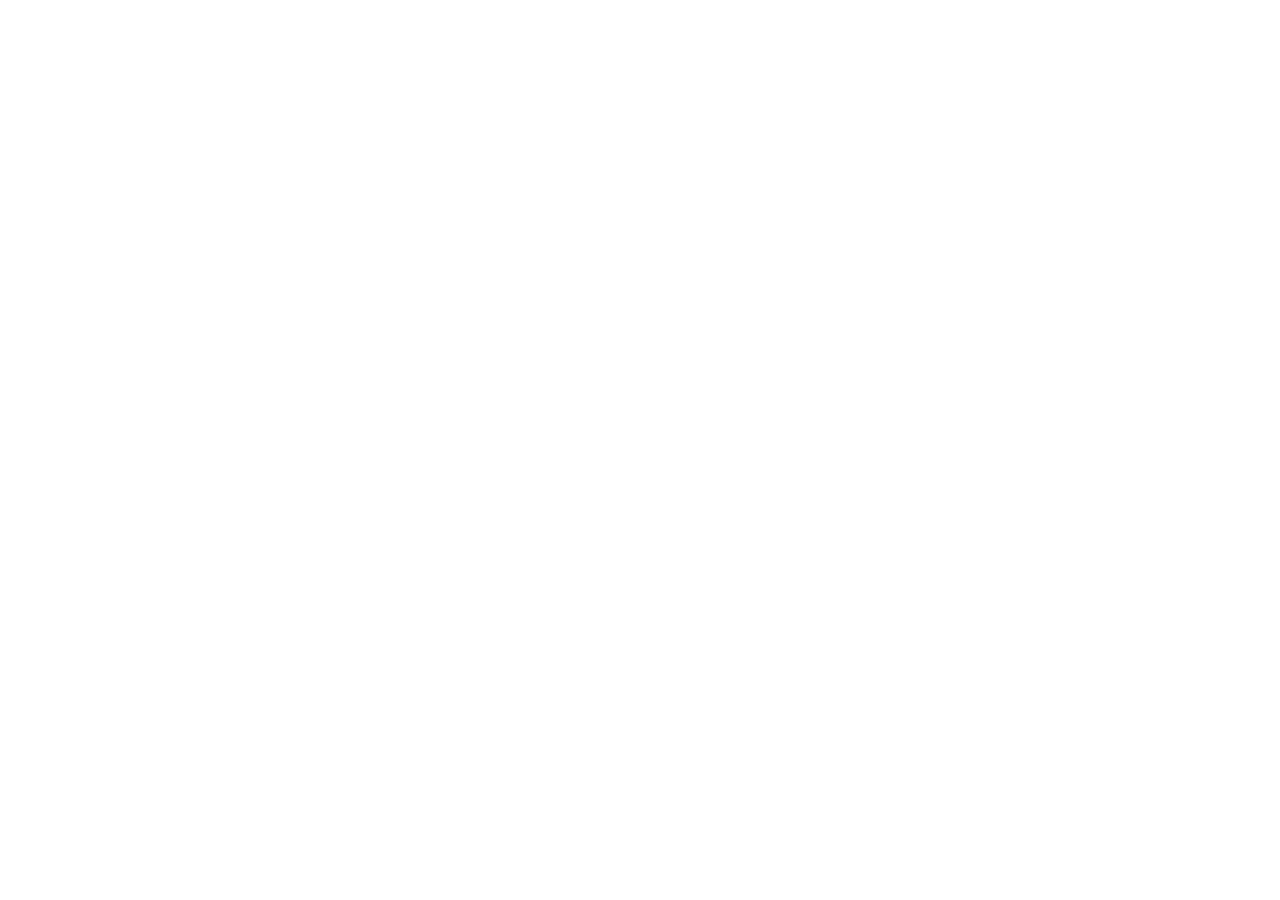
==== index.html @ 9e72b25e "init commit" ====
<!DOCTYPE html>
<html lang="en">
<head>
    <meta charset="UTF-8">
    <meta name="viewport" content="width=device-width, initial-scale=1.0">
    <title>RosParts</title>
</head>
<body>
    
</body>
</html>
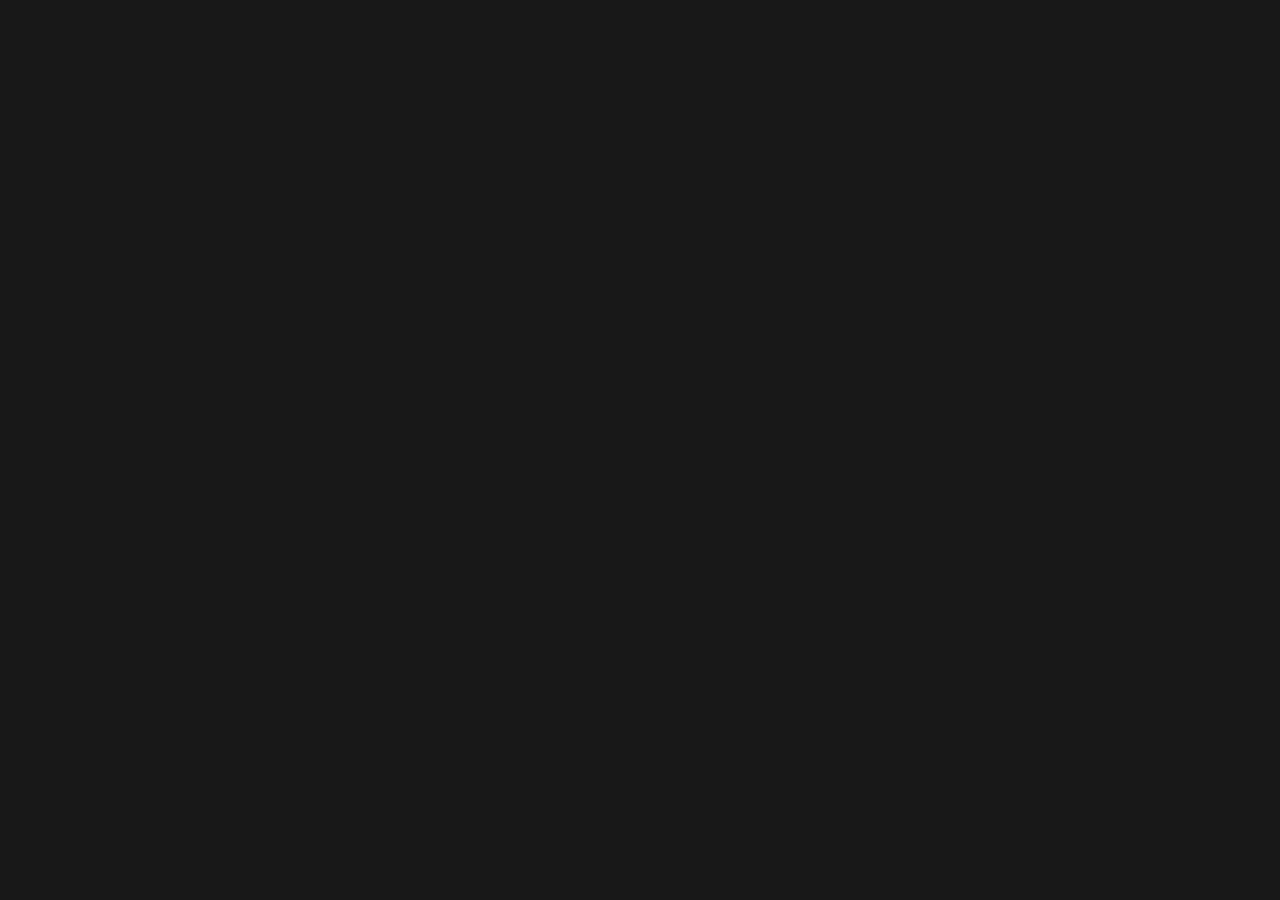
==== commit 9316a834: "remove rust" ====
--- a/index.html
+++ b/index.html
@@ -4,6 +4,7 @@
     <meta charset="UTF-8">
     <meta name="viewport" content="width=device-width, initial-scale=1.0">
     <title>RosParts</title>
+    <link rel="stylesheet" href="style.css">
 </head>
 <body>
     
--- a/style.css
+++ b/style.css
@@ -0,0 +1,4 @@
+
+body {
+    background-color: #181818;
+}
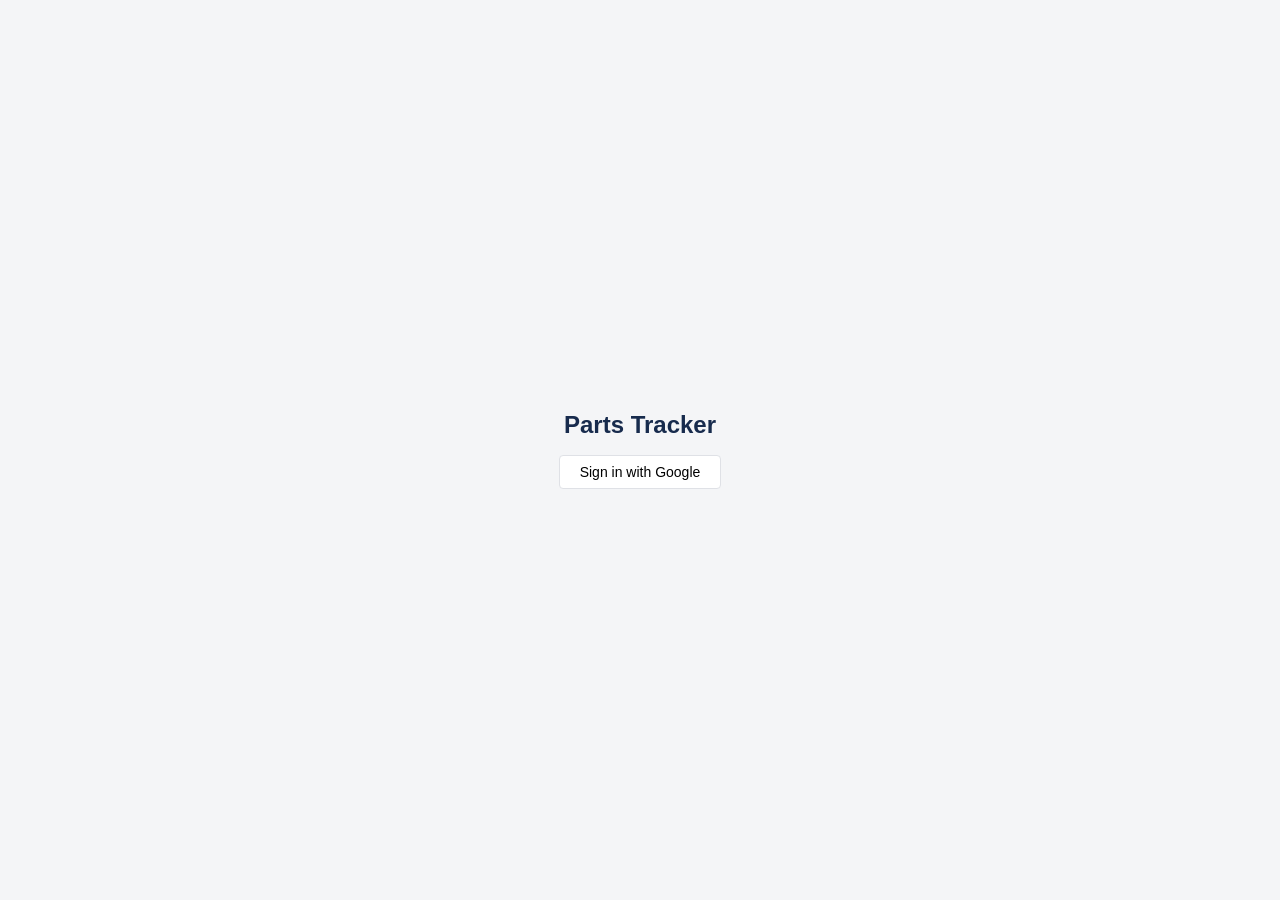
==== commit e5774af8: "update" ====
--- a/index.html
+++ b/index.html
@@ -1,12 +1,52 @@
 <!DOCTYPE html>
 <html lang="en">
 <head>
-    <meta charset="UTF-8">
-    <meta name="viewport" content="width=device-width, initial-scale=1.0">
-    <title>RosParts</title>
-    <link rel="stylesheet" href="style.css">
+  <meta charset="UTF-8">
+  <meta name="viewport" content="width=device-width, initial-scale=1.0">
+  <title>Parts Tracker</title>
+  <link rel="stylesheet" href="index.css">
 </head>
 <body>
-    
+
+  <div id="login-page">
+    <div class="login-box">
+      <h1>Parts Tracker</h1>
+      <button id="login-btn">Sign in with Google</button>
+    </div>
+  </div>
+
+  <div id="main" class="hidden">
+
+    <header class="topbar">
+      <span class="brand">Parts Tracker</span>
+      <nav class="type-filter" id="type-filter">
+        <button class="filter-btn active" data-type="">All</button>
+        <button class="filter-btn" data-type="3d_print">3D Print</button>
+        <button class="filter-btn" data-type="cnc">CNC</button>
+        <button class="filter-btn" data-type="manual_cut">Manual Cut</button>
+      </nav>
+      <div class="topbar-right">
+        <button id="refresh-btn" class="icon-btn" title="Refresh">↺</button>
+        <img id="user-avatar" class="avatar" src="" alt="">
+        <span id="user-name"></span>
+      </div>
+    </header>
+
+    <div id="board-wrap">
+      <div id="board"></div>
+    </div>
+
+  </div>
+
+  <!-- Issue detail panel -->
+  <div id="overlay" class="hidden"></div>
+  <aside id="panel" class="hidden">
+    <div class="panel-toolbar">
+      <button id="panel-close" class="icon-btn">✕</button>
+    </div>
+    <div id="panel-body"></div>
+  </aside>
+
+  <script src="index.js"></script>
 </body>
-</html>+</html>
--- a/index.css
+++ b/index.css
@@ -0,0 +1,196 @@
+*, *::before, *::after { box-sizing: border-box; margin: 0; padding: 0; }
+
+:root {
+  --bg:        #f4f5f7;
+  --surface:   #ffffff;
+  --border:    #dfe1e6;
+  --text:      #172b4d;
+  --muted:     #6b778c;
+  --accent:    #0052cc;
+  --accent-hov:#0065ff;
+  --success:   #006644;
+  --danger:    #ae1a00;
+  --col-w:     300px;
+  --radius:    4px;
+  --shadow:    0 1px 3px rgba(0,0,0,.12), 0 1px 2px rgba(0,0,0,.08);
+}
+
+body { font-family: -apple-system, BlinkMacSystemFont, "Segoe UI", Roboto, sans-serif;
+       font-size: 14px; color: var(--text); background: var(--bg); }
+
+.hidden { display: none !important; }
+
+/* ---- Login ---- */
+#login-page { min-height: 100vh; display: flex; align-items: center; justify-content: center; }
+.login-box  { text-align: center; display: flex; flex-direction: column; gap: 16px; }
+.login-box h1 { font-size: 24px; }
+
+/* ---- Topbar ---- */
+.topbar {
+  height: 48px; background: var(--surface); border-bottom: 1px solid var(--border);
+  display: flex; align-items: center; gap: 16px; padding: 0 16px;
+  position: sticky; top: 0; z-index: 100;
+}
+.brand { font-weight: 700; font-size: 15px; white-space: nowrap; }
+.type-filter { display: flex; gap: 4px; }
+.filter-btn {
+  padding: 4px 12px; border: 1px solid var(--border); border-radius: var(--radius);
+  background: var(--surface); cursor: pointer; font: inherit; font-size: 13px;
+  color: var(--muted);
+}
+.filter-btn:hover  { border-color: var(--accent); color: var(--accent); }
+.filter-btn.active { background: var(--accent); border-color: var(--accent); color: #fff; }
+.topbar-right { margin-left: auto; display: flex; align-items: center; gap: 10px; }
+.avatar { width: 28px; height: 28px; border-radius: 50%; }
+.icon-btn { background: none; border: none; cursor: pointer; font-size: 16px;
+            color: var(--muted); padding: 4px 6px; border-radius: var(--radius); }
+.icon-btn:hover { background: var(--bg); color: var(--text); }
+
+/* ---- Board ---- */
+#board-wrap { overflow-x: auto; height: calc(100vh - 48px); }
+#board { display: flex; gap: 12px; padding: 16px; min-height: 100%; width: max-content; }
+
+/* ---- Column ---- */
+.col {
+  width: var(--col-w); flex-shrink: 0;
+  display: flex; flex-direction: column; gap: 8px;
+}
+.col-header {
+  display: flex; align-items: center; justify-content: space-between;
+  padding: 8px 10px; background: var(--surface);
+  border-radius: var(--radius); border: 1px solid var(--border);
+}
+.col-title { font-weight: 600; font-size: 13px; }
+.col-count {
+  background: var(--bg); border: 1px solid var(--border);
+  border-radius: 10px; padding: 1px 7px; font-size: 12px; color: var(--muted);
+}
+.col-cards { display: flex; flex-direction: column; gap: 8px; }
+
+/* ---- Issue card ---- */
+.issue-card {
+  background: var(--surface); border: 1px solid var(--border); border-radius: var(--radius);
+  padding: 10px 12px; cursor: pointer; transition: box-shadow .1s, border-color .1s;
+}
+.issue-card:hover { box-shadow: var(--shadow); border-color: #b3bac5; }
+.card-title { font-weight: 600; font-size: 13px; margin-bottom: 8px; line-height: 1.35; }
+.card-meta  { display: flex; align-items: center; gap: 6px; flex-wrap: wrap; }
+.badge {
+  font-size: 11px; font-weight: 600; padding: 2px 7px; border-radius: 10px;
+  text-transform: uppercase; letter-spacing: .03em;
+}
+.badge-type    { background: #e8f0fe; color: #1a56db; }
+.badge-critical { background: #fde8e8; color: #9b1c1c; }
+.badge-high    { background: #feecdc; color: #8b3a04; }
+.badge-medium  { background: #fefce8; color: #854d0e; }
+.badge-low     { background: #f3f4f6; color: #6b7280; }
+.badge-redesign { background: #fde8e8; color: #9b1c1c; }
+.card-footer   { display: flex; align-items: center; gap: 8px; margin-top: 8px; color: var(--muted); font-size: 12px; }
+.assignee-chips { display: flex; gap: 3px; }
+.assignee-chip  {
+  width: 22px; height: 22px; border-radius: 50%; background: var(--accent);
+  color: #fff; font-size: 10px; font-weight: 700;
+  display: flex; align-items: center; justify-content: center;
+}
+
+/* ---- Overlay + Panel ---- */
+#overlay {
+  position: fixed; inset: 0; background: rgba(0,0,0,.35); z-index: 200;
+}
+#panel {
+  position: fixed; top: 0; right: 0; bottom: 0; width: 680px; max-width: 100%;
+  background: var(--surface); z-index: 201; overflow-y: auto;
+  box-shadow: -4px 0 20px rgba(0,0,0,.15);
+  display: flex; flex-direction: column;
+}
+.panel-toolbar {
+  display: flex; align-items: center; justify-content: flex-end;
+  padding: 10px 16px; border-bottom: 1px solid var(--border); flex-shrink: 0;
+}
+#panel-body { padding: 24px; display: flex; flex-direction: column; gap: 24px; }
+
+/* ---- Panel: header ---- */
+.panel-title { font-size: 20px; font-weight: 700; line-height: 1.3; }
+.panel-onshape-link { font-size: 13px; color: var(--accent); text-decoration: none; }
+.panel-onshape-link:hover { text-decoration: underline; }
+
+/* ---- Panel: meta grid ---- */
+.meta-grid {
+  display: grid; grid-template-columns: 120px 1fr; gap: 8px 12px;
+  background: var(--bg); border: 1px solid var(--border);
+  border-radius: var(--radius); padding: 14px 16px;
+}
+.meta-label { font-size: 12px; font-weight: 600; color: var(--muted); align-self: center; }
+.meta-value { font-size: 13px; align-self: center; }
+
+/* ---- Panel: actions ---- */
+.actions { display: flex; gap: 8px; flex-wrap: wrap; }
+button.btn {
+  padding: 6px 14px; border-radius: var(--radius); font: inherit; cursor: pointer;
+  font-size: 13px; border: 1px solid transparent;
+}
+.btn-primary  { background: var(--accent);  color: #fff; border-color: var(--accent); }
+.btn-primary:hover  { background: var(--accent-hov); }
+.btn-danger   { background: #fff; color: var(--danger); border-color: var(--danger); }
+.btn-danger:hover   { background: #fff8f7; }
+.btn-default  { background: var(--surface); color: var(--text); border-color: var(--border); }
+.btn-default:hover  { border-color: #b3bac5; }
+.btn:disabled { opacity: .45; cursor: not-allowed; }
+
+/* ---- Panel: section headings ---- */
+.section-heading {
+  font-size: 13px; font-weight: 600; color: var(--muted);
+  text-transform: uppercase; letter-spacing: .05em;
+  border-bottom: 1px solid var(--border); padding-bottom: 6px;
+}
+
+/* ---- Markdown output ---- */
+.md h1,.md h2,.md h3 { margin: 12px 0 6px; font-size: 15px; }
+.md p  { margin: 6px 0; line-height: 1.6; }
+.md ul,.md ol { margin: 6px 0 6px 20px; line-height: 1.6; }
+.md code { background: var(--bg); padding: 1px 4px; border-radius: 3px; font-size: 12px; }
+.md pre  { background: var(--bg); padding: 12px; border-radius: var(--radius); overflow-x: auto; margin: 8px 0; }
+.md pre code { background: none; padding: 0; }
+.md blockquote { border-left: 3px solid var(--border); padding-left: 12px; color: var(--muted); margin: 8px 0; }
+.md table { border-collapse: collapse; margin: 8px 0; }
+.md th,.md td { border: 1px solid var(--border); padding: 6px 10px; }
+.md th { background: var(--bg); }
+.md a  { color: var(--accent); }
+.md input[type=checkbox] { margin-right: 4px; }
+
+/* ---- Comments ---- */
+.comment { border-top: 1px solid var(--border); padding-top: 14px; }
+.comment-meta { font-size: 12px; color: var(--muted); margin-bottom: 6px; }
+.comment-meta strong { color: var(--text); }
+
+/* ---- Add comment ---- */
+.add-comment textarea {
+  width: 100%; padding: 8px 10px; border: 1px solid var(--border);
+  border-radius: var(--radius); font: inherit; font-size: 13px;
+  resize: vertical; min-height: 80px;
+}
+.add-comment textarea:focus { outline: none; border-color: var(--accent); }
+.add-comment-footer { display: flex; justify-content: flex-end; margin-top: 8px; }
+
+/* ---- Files ---- */
+.file-row { display: flex; align-items: center; gap: 10px; padding: 6px 0;
+            border-top: 1px solid var(--border); }
+.file-row:first-child { border-top: none; }
+.file-name { font-size: 13px; color: var(--accent); text-decoration: none; flex: 1; }
+.file-name:hover { text-decoration: underline; }
+.file-meta { font-size: 12px; color: var(--muted); white-space: nowrap; }
+.add-file input[type=file] { font: inherit; font-size: 13px; }
+
+/* ---- Redesign chain ---- */
+.redesign-link { font-size: 13px; }
+.redesign-link a { color: var(--accent); text-decoration: none; }
+.redesign-link a:hover { text-decoration: underline; }
+
+/* ---- Generic button (login) ---- */
+button:not(.btn):not(.filter-btn):not(.icon-btn) {
+  padding: 8px 20px; border: 1px solid var(--border); border-radius: var(--radius);
+  background: var(--surface); font: inherit; cursor: pointer;
+}
+button:not(.btn):not(.filter-btn):not(.icon-btn):hover {
+  border-color: var(--accent); color: var(--accent);
+}
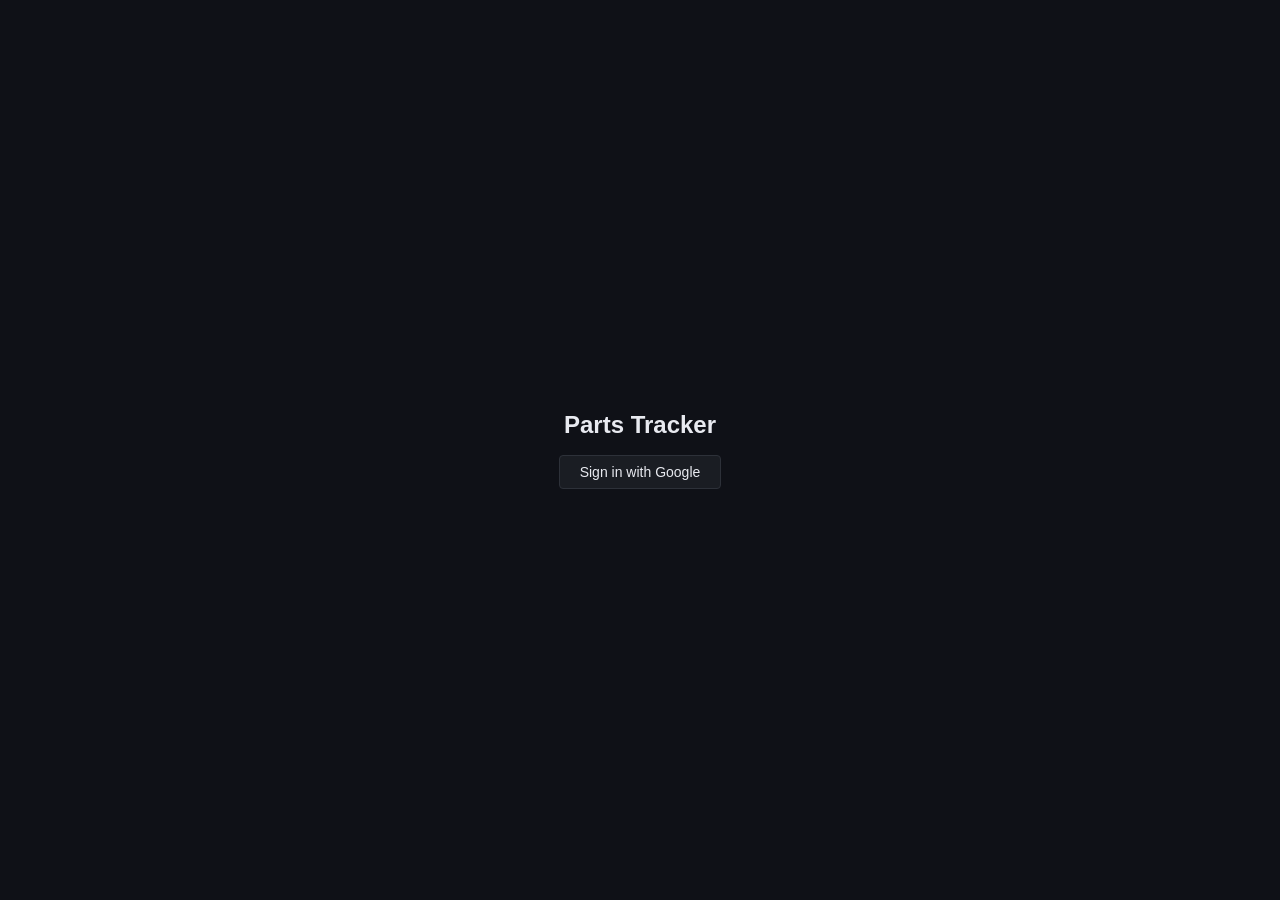
==== commit 097cad4a: "history" ====
--- a/index.html
+++ b/index.html
@@ -19,6 +19,11 @@
 
     <header class="topbar">
       <span class="brand">Parts Tracker</span>
+      <nav class="scope-filter">
+        <button class="filter-btn active" data-scope="mine">My Issues</button>
+        <button class="filter-btn" data-scope="all">All</button>
+      </nav>
+      <div class="topbar-divider"></div>
       <nav class="type-filter" id="type-filter">
         <button class="filter-btn active" data-type="">All</button>
         <button class="filter-btn" data-type="3d_print">3D Print</button>
--- a/index.css
+++ b/index.css
@@ -1,18 +1,18 @@
 *, *::before, *::after { box-sizing: border-box; margin: 0; padding: 0; }
 
 :root {
-  --bg:        #f4f5f7;
-  --surface:   #ffffff;
-  --border:    #dfe1e6;
-  --text:      #172b4d;
-  --muted:     #6b778c;
-  --accent:    #0052cc;
-  --accent-hov:#0065ff;
-  --success:   #006644;
-  --danger:    #ae1a00;
+  --bg:        #0f1117;
+  --surface:   #1a1d23;
+  --border:    #2d3139;
+  --text:      #e8eaf0;
+  --muted:     #8b8fa8;
+  --accent:    #a40901;
+  --accent-hov:#c40b01;
+  --success:   #2ea043;
+  --danger:    #f85149;
   --col-w:     300px;
   --radius:    4px;
-  --shadow:    0 1px 3px rgba(0,0,0,.12), 0 1px 2px rgba(0,0,0,.08);
+  --shadow:    0 2px 6px rgba(0,0,0,.5), 0 1px 3px rgba(0,0,0,.4);
 }
 
 body { font-family: -apple-system, BlinkMacSystemFont, "Segoe UI", Roboto, sans-serif;
@@ -32,7 +32,9 @@
   position: sticky; top: 0; z-index: 100;
 }
 .brand { font-weight: 700; font-size: 15px; white-space: nowrap; }
-.type-filter { display: flex; gap: 4px; }
+.scope-filter { display: flex; gap: 4px; }
+.type-filter  { display: flex; gap: 4px; }
+.topbar-divider { width: 1px; height: 20px; background: var(--border); flex-shrink: 0; }
 .filter-btn {
   padding: 4px 12px; border: 1px solid var(--border); border-radius: var(--radius);
   background: var(--surface); cursor: pointer; font: inherit; font-size: 13px;
@@ -70,28 +72,36 @@
 /* ---- Issue card ---- */
 .issue-card {
   background: var(--surface); border: 1px solid var(--border); border-radius: var(--radius);
-  padding: 10px 12px; cursor: pointer; transition: box-shadow .1s, border-color .1s;
-}
-.issue-card:hover { box-shadow: var(--shadow); border-color: #b3bac5; }
+  padding: 0; cursor: pointer; transition: box-shadow .1s, border-color .1s;
+  overflow: hidden;
+}
+.issue-card:hover { box-shadow: var(--shadow); border-color: var(--muted); }
+.card-thumb {
+  height: 90px; background: var(--bg) center/contain no-repeat;
+  border-bottom: 1px solid var(--border);
+}
+.card-body { padding: 10px 12px; }
 .card-title { font-weight: 600; font-size: 13px; margin-bottom: 8px; line-height: 1.35; }
 .card-meta  { display: flex; align-items: center; gap: 6px; flex-wrap: wrap; }
 .badge {
   font-size: 11px; font-weight: 600; padding: 2px 7px; border-radius: 10px;
   text-transform: uppercase; letter-spacing: .03em;
 }
-.badge-type    { background: #e8f0fe; color: #1a56db; }
-.badge-critical { background: #fde8e8; color: #9b1c1c; }
-.badge-high    { background: #feecdc; color: #8b3a04; }
-.badge-medium  { background: #fefce8; color: #854d0e; }
-.badge-low     { background: #f3f4f6; color: #6b7280; }
-.badge-redesign { background: #fde8e8; color: #9b1c1c; }
+.badge-type    { background: #1c2e4a; color: #79b8ff; }
+.badge-critical { background: #3b0d0c; color: #ff7b72; }
+.badge-high    { background: #3b1a00; color: #ffa657; }
+.badge-medium  { background: #2d2200; color: #e3b341; }
+.badge-low     { background: #21262d; color: #8b949e; }
+.badge-redesign { background: #3b0d0c; color: #ff7b72; }
 .card-footer   { display: flex; align-items: center; gap: 8px; margin-top: 8px; color: var(--muted); font-size: 12px; }
-.assignee-chips { display: flex; gap: 3px; }
+.assignee-chips { display: flex; }
 .assignee-chip  {
   width: 22px; height: 22px; border-radius: 50%; background: var(--accent);
   color: #fff; font-size: 10px; font-weight: 700;
-  display: flex; align-items: center; justify-content: center;
-}
+  display: inline-flex; align-items: center; justify-content: center;
+  border: 2px solid var(--surface); margin-left: -5px; object-fit: cover;
+}
+.assignee-chips .assignee-chip:first-child { margin-left: 0; }
 
 /* ---- Overlay + Panel ---- */
 #overlay {
@@ -130,11 +140,11 @@
   font-size: 13px; border: 1px solid transparent;
 }
 .btn-primary  { background: var(--accent);  color: #fff; border-color: var(--accent); }
-.btn-primary:hover  { background: var(--accent-hov); }
-.btn-danger   { background: #fff; color: var(--danger); border-color: var(--danger); }
-.btn-danger:hover   { background: #fff8f7; }
+.btn-primary:hover  { background: var(--accent-hov); border-color: var(--accent-hov); }
+.btn-danger   { background: var(--surface); color: var(--danger); border-color: var(--danger); }
+.btn-danger:hover   { background: #2d1214; }
 .btn-default  { background: var(--surface); color: var(--text); border-color: var(--border); }
-.btn-default:hover  { border-color: #b3bac5; }
+.btn-default:hover  { border-color: var(--muted); }
 .btn:disabled { opacity: .45; cursor: not-allowed; }
 
 /* ---- Panel: section headings ---- */
@@ -168,9 +178,82 @@
   width: 100%; padding: 8px 10px; border: 1px solid var(--border);
   border-radius: var(--radius); font: inherit; font-size: 13px;
   resize: vertical; min-height: 80px;
+  background: var(--bg); color: var(--text);
 }
 .add-comment textarea:focus { outline: none; border-color: var(--accent); }
 .add-comment-footer { display: flex; justify-content: flex-end; margin-top: 8px; }
+
+/* ---- History entries ---- */
+.history-entry {
+  border-top: 1px solid var(--border); padding-top: 12px; margin-top: 12px;
+  font-size: 12px; color: var(--muted); line-height: 1.5;
+}
+.hist-actor { color: var(--text); font-weight: 600; }
+.hist-from  { color: var(--muted); text-decoration: line-through; font-size: 12px; }
+.hist-to    { color: var(--text); font-size: 12px; }
+.hist-time  { float: right; }
+
+/* ---- Admin edit controls ---- */
+.admin-select {
+  background: var(--bg); border: 1px solid var(--border); border-radius: var(--radius);
+  color: var(--text); font: inherit; font-size: 13px; padding: 3px 6px; cursor: pointer;
+}
+.admin-select:focus { outline: none; border-color: var(--accent); }
+.admin-input {
+  background: var(--bg); border: 1px solid var(--border); border-radius: var(--radius);
+  color: var(--text); font: inherit; font-size: 13px; padding: 3px 6px; width: 100%;
+}
+.admin-input:focus { outline: none; border-color: var(--accent); }
+.admin-title-input {
+  width: 100%; font-size: 20px; font-weight: 700; background: transparent;
+  border: none; border-bottom: 1px solid var(--border); color: var(--text);
+  padding: 2px 0; margin-bottom: 4px; font-family: inherit;
+}
+.admin-title-input:focus { outline: none; border-bottom-color: var(--accent); }
+.admin-textarea {
+  width: 100%; padding: 8px 10px; border: 1px solid var(--border);
+  border-radius: var(--radius); font: inherit; font-size: 13px;
+  resize: vertical; min-height: 120px;
+  background: var(--bg); color: var(--text);
+}
+.admin-textarea:focus { outline: none; border-color: var(--accent); }
+
+/* ---- Card submitter ---- */
+.card-submitter { font-size: 11px; color: var(--muted); white-space: nowrap; }
+
+/* ---- Multi-select ---- */
+.ms-wrap { position: relative; }
+.ms-trigger {
+  width: 100%; text-align: left; background: var(--surface); border: 1px solid var(--border);
+  border-radius: var(--radius); padding: 4px 8px; font: inherit; font-size: 13px;
+  cursor: pointer; color: var(--text);
+}
+.ms-trigger:hover { border-color: var(--muted); }
+.ms-dropdown {
+  position: absolute; z-index: 300; top: calc(100% + 4px); left: 0; right: 0;
+  background: var(--surface); border: 1px solid var(--border); border-radius: var(--radius);
+  box-shadow: var(--shadow); max-height: 220px; display: flex; flex-direction: column;
+}
+.ms-search {
+  padding: 6px 10px; border: none; border-bottom: 1px solid var(--border);
+  font: inherit; font-size: 13px; outline: none; flex-shrink: 0;
+  background: var(--surface); color: var(--text);
+}
+.ms-list { overflow-y: auto; flex: 1; }
+.ms-item {
+  display: flex; align-items: center; gap: 8px; padding: 6px 10px;
+  cursor: pointer; font-size: 13px;
+}
+.ms-item:hover { background: var(--bg); }
+.ms-check { width: 14px; color: var(--accent); font-weight: 700; visibility: hidden; flex-shrink: 0; }
+.ms-selected .ms-check { visibility: visible; }
+.ms-avatar {
+  width: 24px; height: 24px; border-radius: 50%; object-fit: cover;
+  flex-shrink: 0; display: inline-flex; align-items: center; justify-content: center;
+}
+.ms-avatar-initials { background: var(--accent); color: #fff; font-size: 10px; font-weight: 700; }
+.ms-name { flex: 1; }
+.ms-email-hint { font-size: 11px; color: var(--muted); }
 
 /* ---- Files ---- */
 .file-row { display: flex; align-items: center; gap: 10px; padding: 6px 0;
@@ -189,7 +272,7 @@
 /* ---- Generic button (login) ---- */
 button:not(.btn):not(.filter-btn):not(.icon-btn) {
   padding: 8px 20px; border: 1px solid var(--border); border-radius: var(--radius);
-  background: var(--surface); font: inherit; cursor: pointer;
+  background: var(--surface); color: var(--text); font: inherit; cursor: pointer;
 }
 button:not(.btn):not(.filter-btn):not(.icon-btn):hover {
   border-color: var(--accent); color: var(--accent);
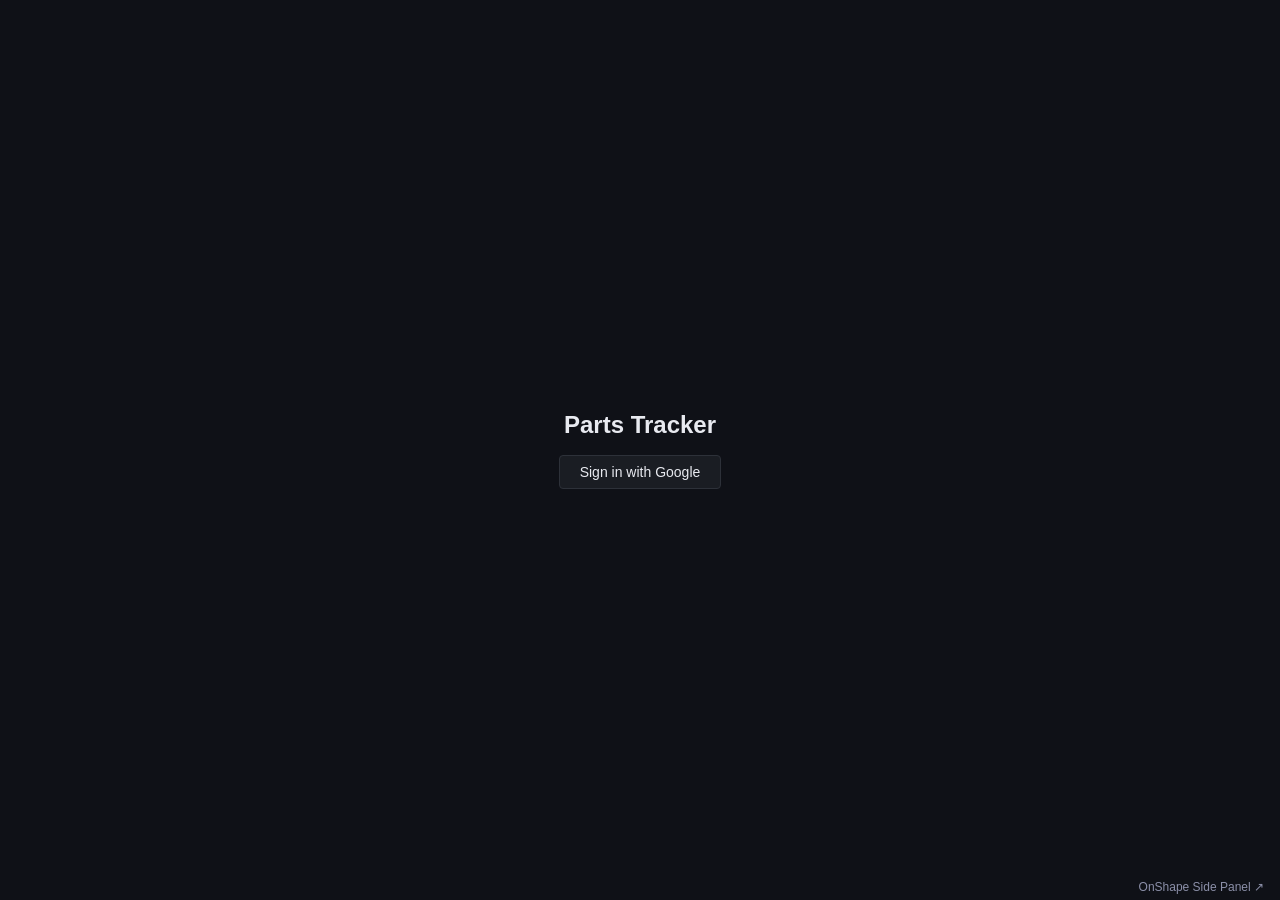
==== commit 5d29a609: "by assignee" ====
--- a/index.html
+++ b/index.html
@@ -22,6 +22,7 @@
       <nav class="scope-filter">
         <button class="filter-btn active" data-scope="mine">My Issues</button>
         <button class="filter-btn" data-scope="all">All</button>
+        <button class="filter-btn" data-scope="assignees">By Assignee</button>
       </nav>
       <div class="topbar-divider"></div>
       <nav class="type-filter" id="type-filter">
@@ -52,6 +53,12 @@
     <div id="panel-body"></div>
   </aside>
 
+  <footer id="app-footer">
+    <a href="https://cad.onshape.com/appstore/apps/Manufacturing/69fa1d06c40dd85548c8cc75" target="_blank" rel="noopener">
+      OnShape Side Panel ↗
+    </a>
+  </footer>
+
   <script src="index.js"></script>
 </body>
 </html>
--- a/index.css
+++ b/index.css
@@ -145,6 +145,8 @@
 .btn-danger:hover   { background: #2d1214; }
 .btn-default  { background: var(--surface); color: var(--text); border-color: var(--border); }
 .btn-default:hover  { border-color: var(--muted); }
+.btn-delete   { background: var(--danger); color: #fff; border-color: var(--danger); margin-left: auto; }
+.btn-delete:hover   { background: #c93d35; border-color: #c93d35; }
 .btn:disabled { opacity: .45; cursor: not-allowed; }
 
 /* ---- Panel: section headings ---- */
@@ -269,6 +271,52 @@
 .redesign-link a { color: var(--accent); text-decoration: none; }
 .redesign-link a:hover { text-decoration: underline; }
 
+/* ---- Assignee view ---- */
+.board--assignees { display: block !important; width: auto !important; padding: 0 !important; }
+
+.av-section { border-bottom: 1px solid var(--border); }
+.av-section:last-child { border-bottom: none; }
+.av-section.drag-over > .av-cards { background: rgba(164,9,1,.07); border-radius: var(--radius); }
+
+.av-header {
+  display: flex; align-items: center; gap: 10px;
+  padding: 10px 16px; cursor: pointer; user-select: none;
+}
+.av-header:hover { background: var(--surface); }
+.av-chevron { font-size: 10px; color: var(--muted); width: 12px; flex-shrink: 0; transition: transform .15s; }
+.av-section.collapsed .av-chevron { transform: rotate(-90deg); }
+.av-avatar { width: 28px; height: 28px; border-radius: 50%; object-fit: cover; flex-shrink: 0; }
+.av-icon { width: 28px; text-align: center; flex-shrink: 0; font-size: 16px; }
+.av-name { font-weight: 600; font-size: 13px; flex: 1; }
+.av-count {
+  background: var(--bg); border: 1px solid var(--border);
+  border-radius: 10px; padding: 1px 8px; font-size: 12px; color: var(--muted);
+}
+
+.av-cards {
+  display: flex; flex-wrap: wrap; gap: 10px;
+  padding: 4px 16px 16px; min-height: 56px;
+  transition: background .15s;
+}
+.av-section.collapsed .av-cards { display: none; }
+.av-empty { color: var(--muted); font-size: 13px; align-self: center; }
+
+.issue-card[draggable="true"] { cursor: grab; }
+.issue-card[draggable="true"]:active { cursor: grabbing; }
+.issue-card[draggable="true"].dragging { opacity: .35; }
+
+/* ---- Footer ---- */
+#app-footer {
+  position: fixed; bottom: 0; left: 0; right: 0;
+  padding: 6px 16px; text-align: right;
+  font-size: 12px; pointer-events: none;
+}
+#app-footer a {
+  pointer-events: all;
+  color: var(--muted); text-decoration: none;
+}
+#app-footer a:hover { color: var(--text); }
+
 /* ---- Generic button (login) ---- */
 button:not(.btn):not(.filter-btn):not(.icon-btn) {
   padding: 8px 20px; border: 1px solid var(--border); border-radius: var(--radius);
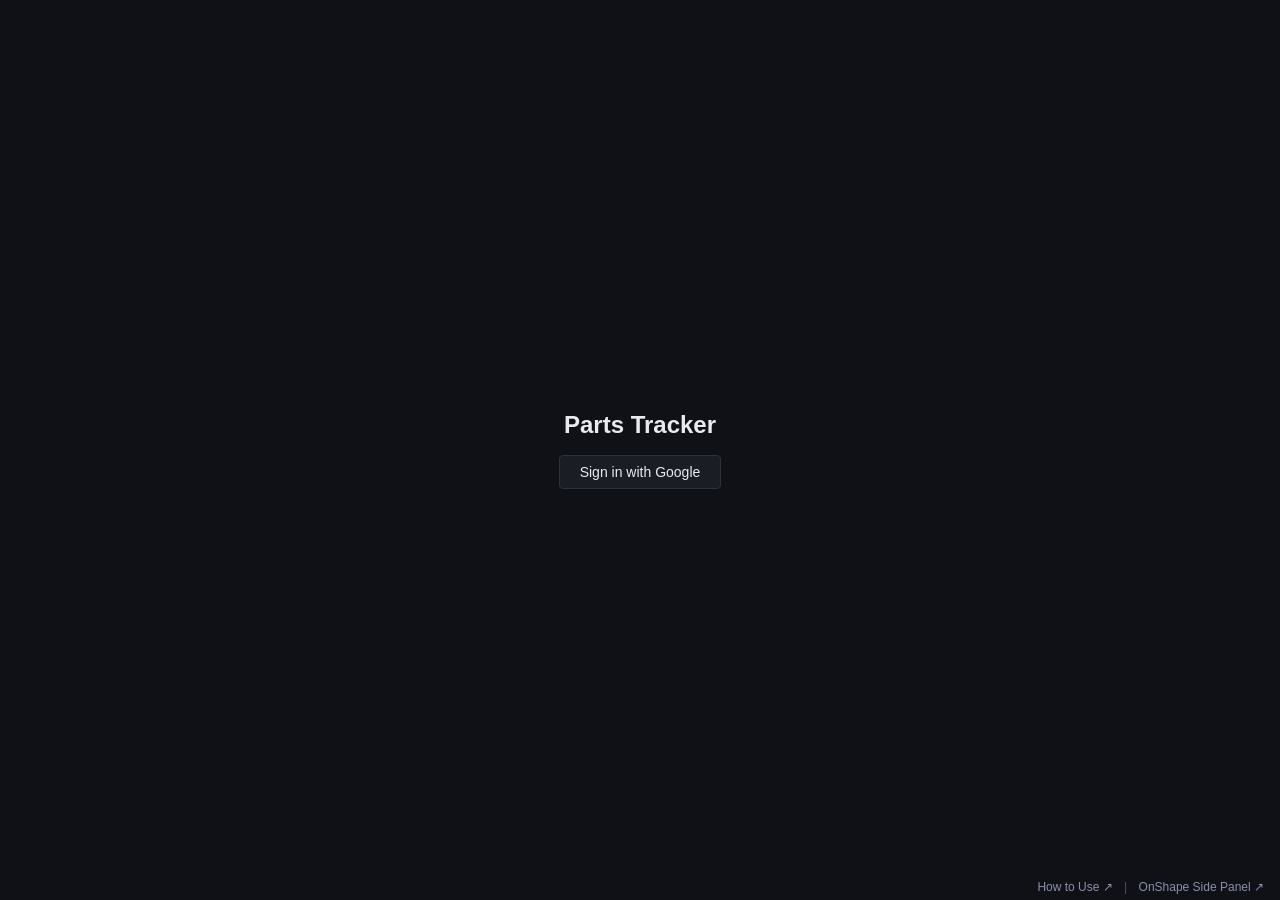
==== commit d7e13b65: "tutorial" ====
--- a/index.html
+++ b/index.html
@@ -33,8 +33,15 @@
       </nav>
       <div class="topbar-right">
         <button id="refresh-btn" class="icon-btn" title="Refresh">↺</button>
-        <img id="user-avatar" class="avatar" src="" alt="">
-        <span id="user-name"></span>
+        <div id="user-menu-wrap">
+          <button id="user-menu-btn" class="user-menu-btn">
+            <img id="user-avatar" class="avatar" src="" alt="">
+            <span id="user-name"></span>
+          </button>
+          <div id="user-dropdown" class="user-dropdown hidden">
+            <button id="logout-btn">Sign out</button>
+          </div>
+        </div>
       </div>
     </header>
 
@@ -54,6 +61,8 @@
   </aside>
 
   <footer id="app-footer">
+    <a href="tutorial.html">How to Use ↗</a>
+    <span style="margin:0 8px;opacity:.3">|</span>
     <a href="https://cad.onshape.com/appstore/apps/Manufacturing/69fa1d06c40dd85548c8cc75" target="_blank" rel="noopener">
       OnShape Side Panel ↗
     </a>
--- a/index.css
+++ b/index.css
@@ -44,6 +44,27 @@
 .filter-btn.active { background: var(--accent); border-color: var(--accent); color: #fff; }
 .topbar-right { margin-left: auto; display: flex; align-items: center; gap: 10px; }
 .avatar { width: 28px; height: 28px; border-radius: 50%; }
+
+#user-menu-wrap { position: relative; }
+.user-menu-btn {
+  display: flex; align-items: center; gap: 8px;
+  background: none; border: none; cursor: pointer;
+  color: var(--text); font: inherit; font-size: 14px;
+  padding: 3px 6px; border-radius: var(--radius);
+}
+.user-menu-btn:hover { background: var(--bg); }
+.user-dropdown {
+  position: absolute; top: calc(100% + 6px); right: 0;
+  background: var(--surface); border: 1px solid var(--border);
+  border-radius: var(--radius); box-shadow: var(--shadow);
+  min-width: 120px; z-index: 200;
+}
+.user-dropdown button {
+  display: block; width: 100%; text-align: left;
+  padding: 8px 14px; background: none; border: none;
+  color: var(--text); font: inherit; font-size: 13px; cursor: pointer;
+}
+.user-dropdown button:hover { background: var(--bg); }
 .icon-btn { background: none; border: none; cursor: pointer; font-size: 16px;
             color: var(--muted); padding: 4px 6px; border-radius: var(--radius); }
 .icon-btn:hover { background: var(--bg); color: var(--text); }
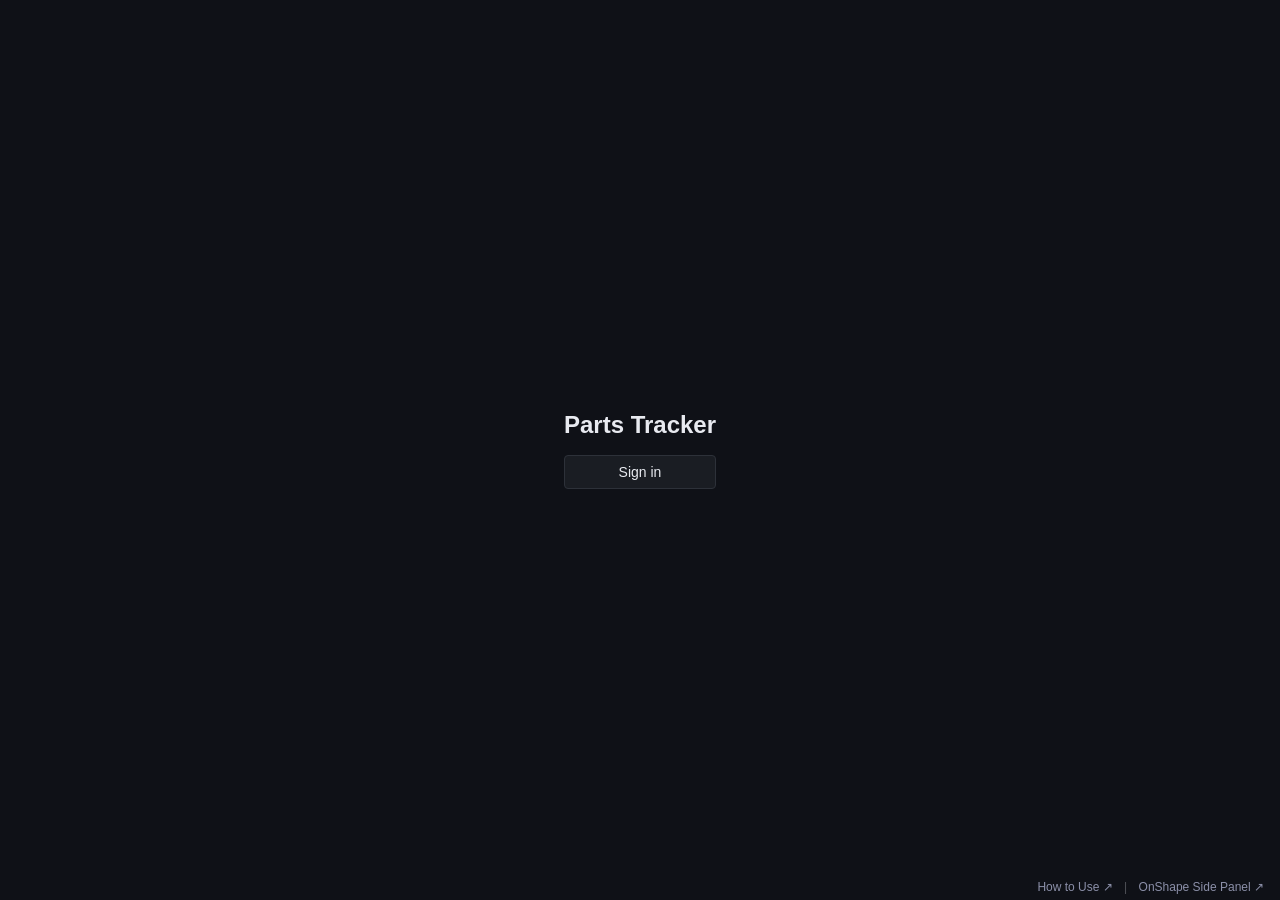
==== commit dc98803c: "auth0" ====
--- a/index.html
+++ b/index.html
@@ -5,13 +5,14 @@
   <meta name="viewport" content="width=device-width, initial-scale=1.0">
   <title>Parts Tracker</title>
   <link rel="stylesheet" href="index.css">
+  <script src="https://cdn.auth0.com/js/auth0-spa-js/2.19/auth0-spa-js.production.js"></script>
 </head>
 <body>
 
   <div id="login-page">
     <div class="login-box">
       <h1>Parts Tracker</h1>
-      <button id="login-btn">Sign in with Google</button>
+      <button id="login-btn">Sign in</button>
     </div>
   </div>
 
--- a/index.css
+++ b/index.css
@@ -114,6 +114,12 @@
 .badge-medium  { background: #2d2200; color: #e3b341; }
 .badge-low     { background: #21262d; color: #8b949e; }
 .badge-redesign { background: #3b0d0c; color: #ff7b72; }
+.card-due {
+  font-size: 11px; padding: 1px 6px; border-radius: 3px; margin-left: auto;
+  background: rgba(139,148,158,.12); color: var(--muted);
+}
+.card-due-overdue { background: rgba(248,81,73,.15); color: #f85149; }
+.card-due-missing { background: rgba(227,179,65,.13); color: #e3b341; }
 .card-footer   { display: flex; align-items: center; gap: 8px; margin-top: 8px; color: var(--muted); font-size: 12px; }
 .assignee-chips { display: flex; }
 .assignee-chip  {
@@ -225,6 +231,7 @@
 .admin-input {
   background: var(--bg); border: 1px solid var(--border); border-radius: var(--radius);
   color: var(--text); font: inherit; font-size: 13px; padding: 3px 6px; width: 100%;
+  color-scheme: dark;
 }
 .admin-input:focus { outline: none; border-color: var(--accent); }
 .admin-title-input {
